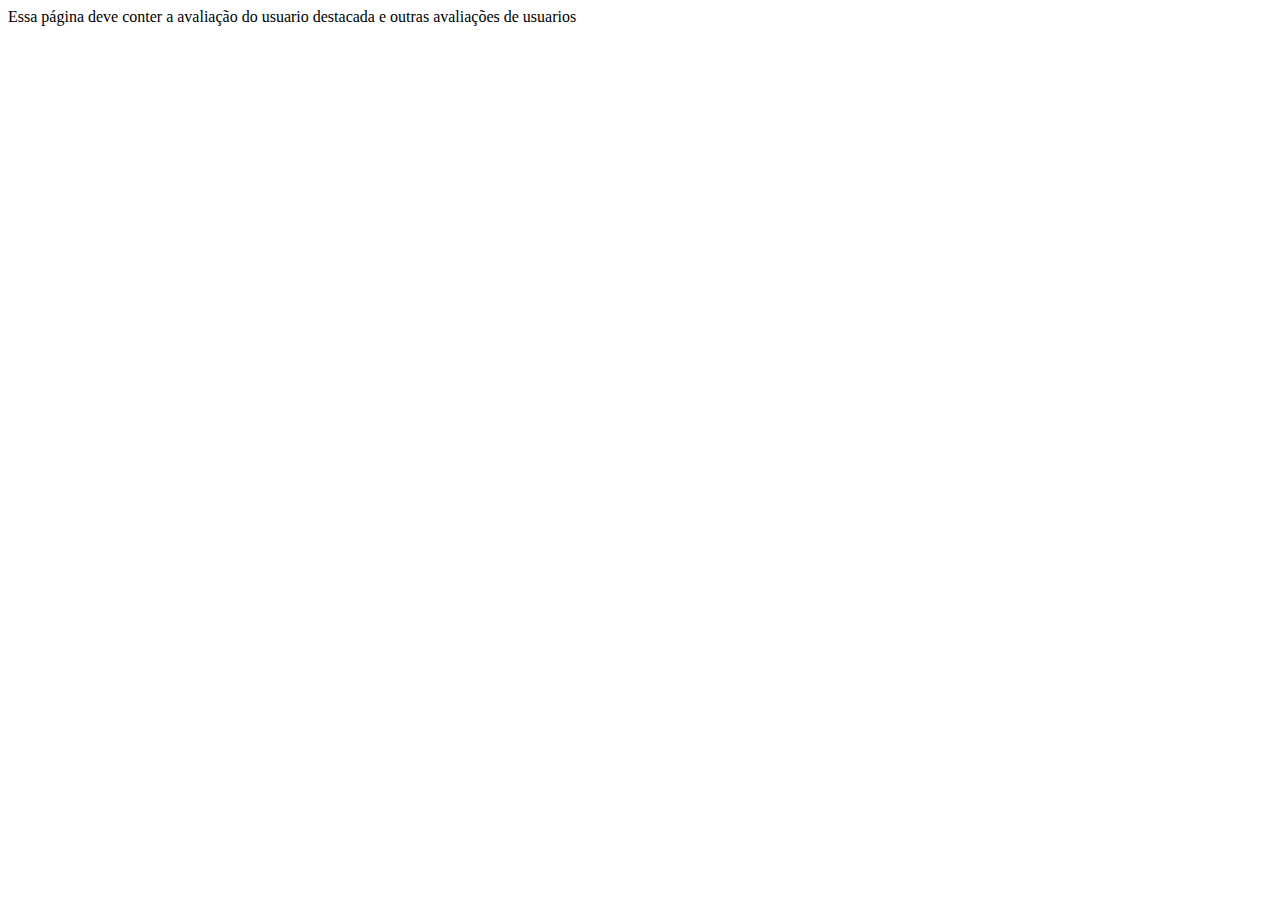
==== src/main/resources/static/avaliacoes.html @ 4d38dfb4 "Desabilitando o botao avaliar para impedir dois comentarios duplicados e adicionando trecho de codig" ====
<!DOCTYPE html>
<html lang="en">
<head>
    <meta charset="UTF-8">
    <meta http-equiv="X-UA-Compatible" content="IE=edge">
    <meta name="viewport" content="width=device-width, initial-scale=1.0">
    <title>Document</title>
</head>
<body>
    Essa página deve conter a avaliação do usuario destacada e outras avaliações de usuarios
</body>
</html>
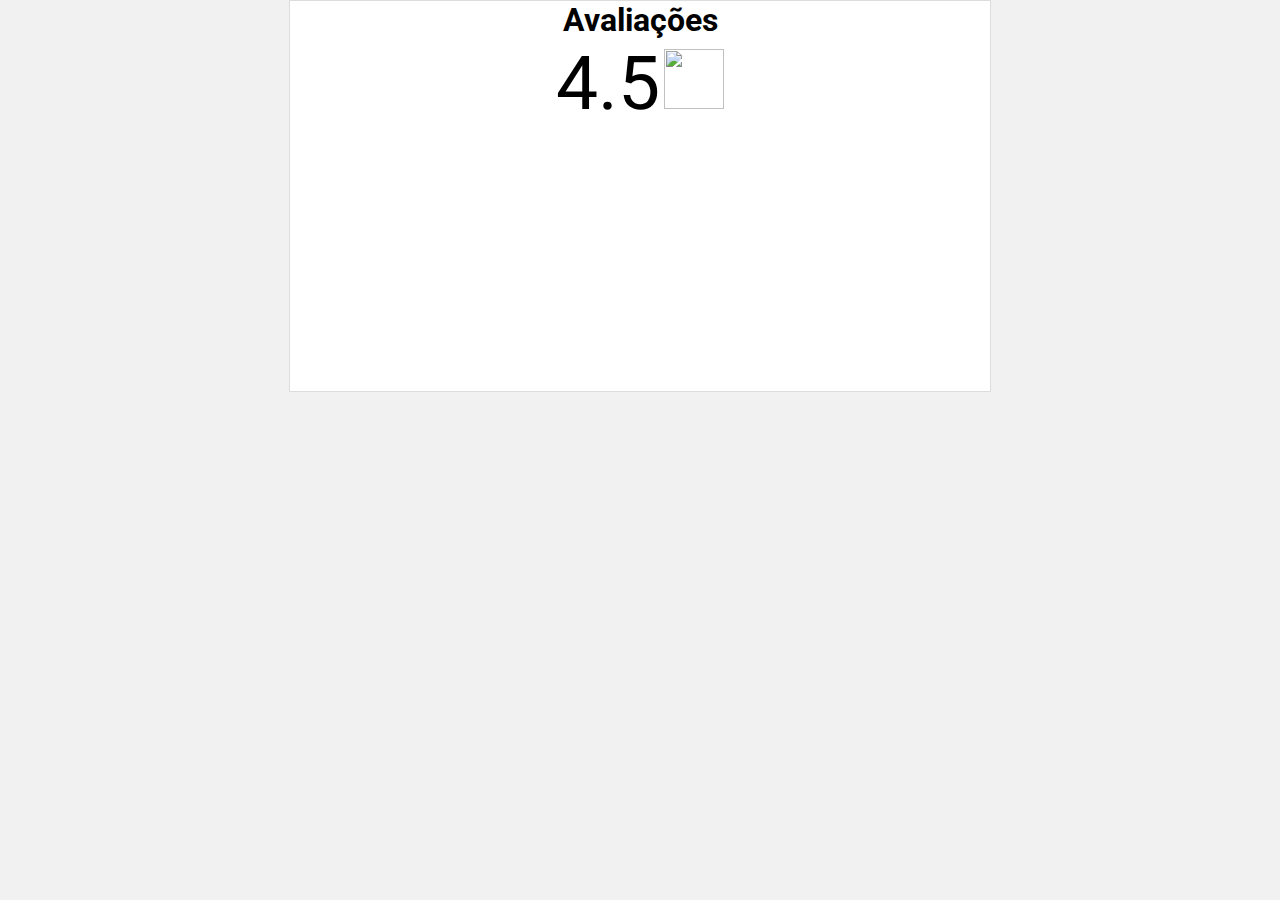
==== commit 52ca19b1: "Atribuindo funcionalidade a página que exibe todos os comentários de usuarios" ====
--- a/src/main/resources/static/avaliacoes.html
+++ b/src/main/resources/static/avaliacoes.html
@@ -1,12 +1,21 @@
 <!DOCTYPE html>
-<html lang="en">
+<html lang="pt-br">
 <head>
     <meta charset="UTF-8">
     <meta http-equiv="X-UA-Compatible" content="IE=edge">
     <meta name="viewport" content="width=device-width, initial-scale=1.0">
-    <title>Document</title>
+    <link rel="stylesheet" type="text/css" href="css/style.css">
+    <title>Avaliar</title>
+    <script src="/js/mostrarAvaliacoes.js" defer></script>
 </head>
 <body>
-    Essa página deve conter a avaliação do usuario destacada e outras avaliações de usuarios
+    <main>
+        <h1>Avaliações</h1>
+        <section class="container_avaliacao">
+            <spam id="media_avaliacao">4.5</spam>
+            <img src="/imgs/estrela.png" width="60" height="60">
+        </section>
+        <section id="lista_avaliacoes"></section>
+    </main>
 </body>
 </html>--- a/src/main/resources/static/css/style.css
+++ b/src/main/resources/static/css/style.css
@@ -0,0 +1,72 @@
+@import url('https://fonts.googleapis.com/css2?family=Roboto:wght@300&display=swap');
+*
+{
+    margin:0;
+    padding:0;
+}
+
+body
+{
+    width: 100vw;
+    height: 100vh;
+    display: flex;
+    align-items: center;
+    flex-direction: column;
+    background-color: #f1f1f1;
+    font-family: 'Roboto', sans-serif;
+}
+
+main
+{
+    width: 700px;
+    height: 390px;
+    background-color: rgb(255, 255, 255);
+    border: solid 1px #dddddd;
+    display: flex;
+    flex-direction: column;
+    align-items:center;
+}
+
+section spam
+{
+    font-size: 75px;
+}
+.container section
+{
+    width: 480px;
+    display:flex;
+    flex-direction: column;
+    margin-bottom: 10px;
+}
+
+.comentario
+{
+    min-height: 150px;
+    background-color: aqua;
+}
+
+.container h2
+{
+    font-size: 12px;
+    color: #666666;
+}
+
+.container select
+{
+    width: 50px;
+}
+
+.container button
+{
+    width: 120px;
+    height: 35px;
+    background-color: rgb(44, 190, 8);
+    color: white;
+    border: none;
+    cursor: pointer;
+}
+
+.container button:disabled
+{
+    background-color: #666666;
+}